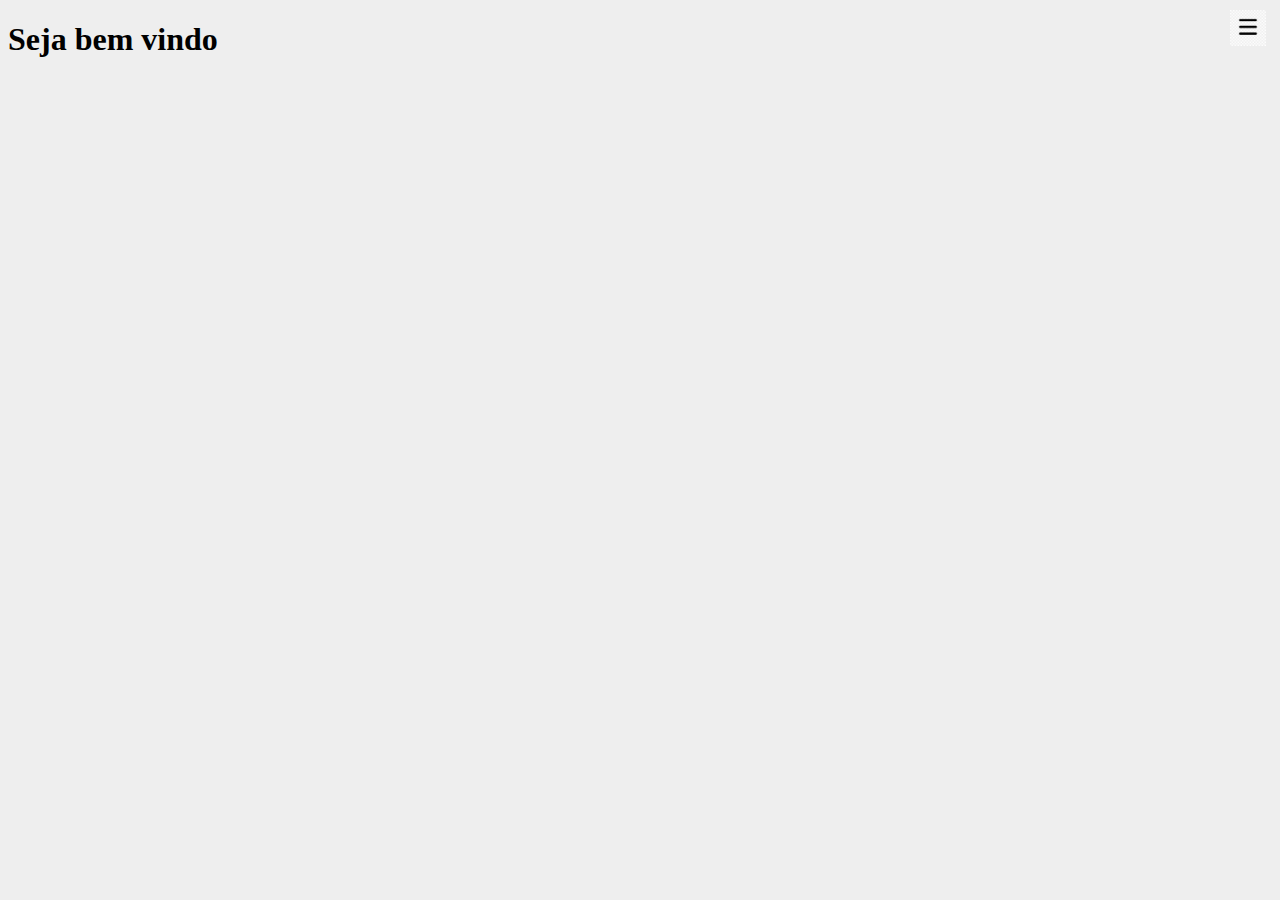
==== Modulo 2A/index.html @ 3d475346 "Alterando a estrutura de pastas do projeto" ====
<!DOCTYPE html>
<html lang="en">
  <head>
    <meta charset="UTF-8" />
    <meta name="viewport" content="width=device-width, initial-scale=1.0" />
    <link rel="stylesheet" href="style.css" />
    <title>Document</title>
  </head>
  <body>
    <h1 id="titulo">Seja bem vindo</h1>

    <aside>
      <div class="menu-opener" onclick="menuToogle()">
        <img src="menu.png" width="36" />
      </div>
      <div id="menu-area" class="menu-opened">
        <ul>
          <li>Home</li>
          <li>Sobre</li>
          <li>Contato</li>
        </ul>
      </div>
    </aside>

    <!--
    <div id="telefone">
        999999999999
    </div>

    <button onclick="mostrarTelefone(this)">Mostrar telefone</button>


    
    <button onclick="azul()">Azul</button>
    <button onclick="vermelho()">Vermelho</button>
    <button onclick="verde()">Verde</button>
    -->
    <!--<input onkeydown="digitou(event)" type="text" name="usuario" id="campo" value="NOME DO USUARIO">-->

    <!--<button onclick="this.innerHTML='clicou'">Clique em mim</button>-->

    <script src="script.js"></script>
  </body>
</html>
---- Modulo 2A/style.css ----
body {
  background-color: #eeeeee;
}
/*
input[tyoe="text"] {
  padding: 10px;
  font-size: 14px;
}

.azul {
  background-color: #0000ff;
  color: #fff;
}

.vermelho {
  background-color: #ff0000;
  color: #fff;
}

.verde {
  background-color: #00ff00;
  color: #000;
}

#telefone {
  display: none;
}
*/

aside {
  position: fixed;
  height: 100vh;
  top: 0;
  right: 0;
  z-index: 999;
  display: flex;
}

.menu-opener {
  width: 40px;
  height: 40px;
  cursor: pointer;
  margin-top: 10px;
  margin-right: 10px;
}

#menu-area {
  width: 0px;
  height: 100vh;
  background-color: #ccc;
  overflow-x: hidden;
  overflow-y: auto;
  transition: all ease 0.5s;
}

#menu-area ul,
#menu-area li {
  padding: 0;
  list-style: none;
}

#menu-area li {
  display: block;
  padding: 10px;
  color: #555;
  cursor: pointer;
}

#menu-area li:hover {
  background-color: #ddd;
}

/*
Usado com a função que altera a classe
.menu-opened {
  width: 200px !important;
}*/
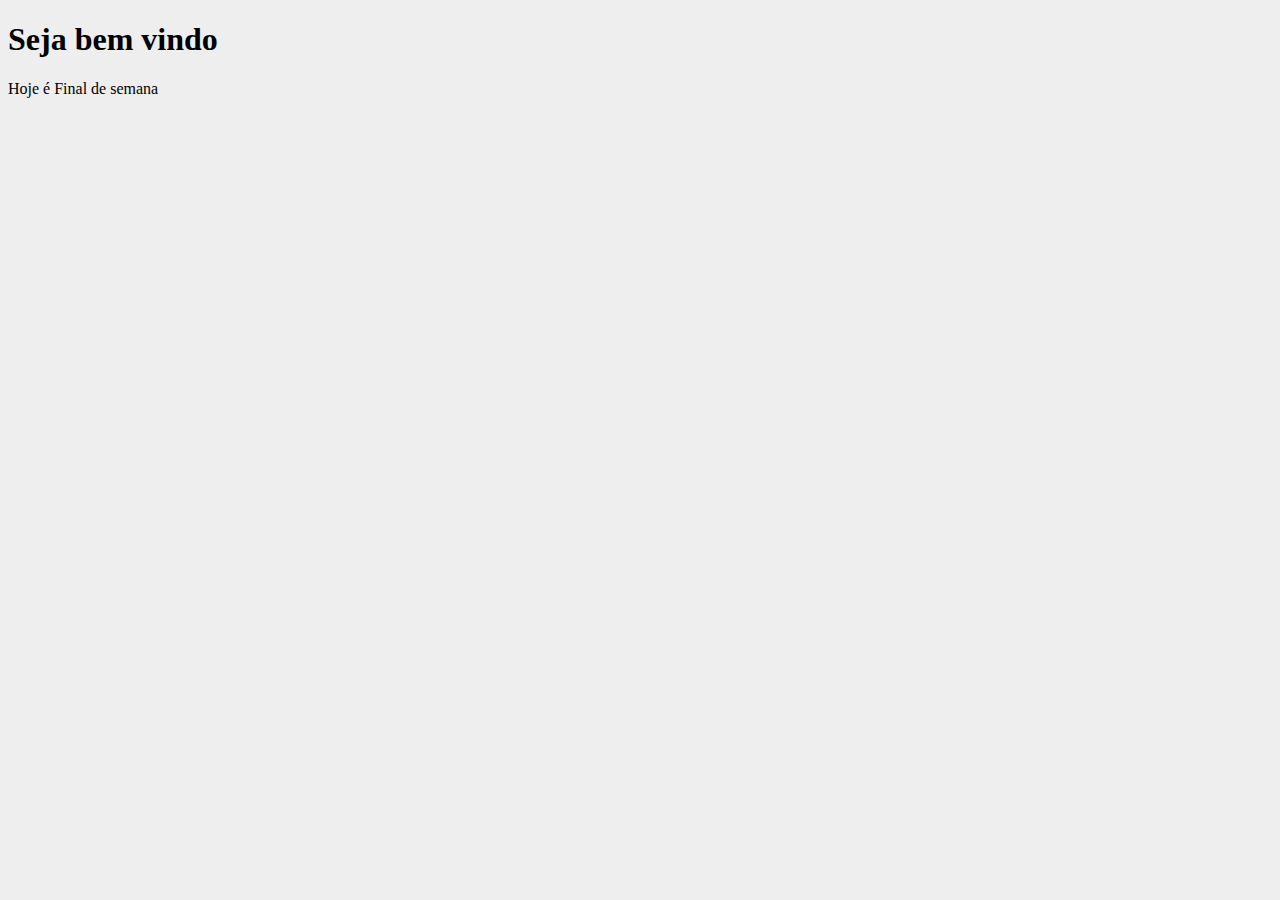
==== commit 245d3afd: "Usando o switch case" ====
--- a/Modulo 2A/index.html
+++ b/Modulo 2A/index.html
@@ -9,35 +9,7 @@
   <body>
     <h1 id="titulo">Seja bem vindo</h1>
 
-    <aside>
-      <div class="menu-opener" onclick="menuToogle()">
-        <img src="menu.png" width="36" />
-      </div>
-      <div id="menu-area" class="menu-opened">
-        <ul>
-          <li>Home</li>
-          <li>Sobre</li>
-          <li>Contato</li>
-        </ul>
-      </div>
-    </aside>
-
-    <!--
-    <div id="telefone">
-        999999999999
-    </div>
-
-    <button onclick="mostrarTelefone(this)">Mostrar telefone</button>
-
-
-    
-    <button onclick="azul()">Azul</button>
-    <button onclick="vermelho()">Vermelho</button>
-    <button onclick="verde()">Verde</button>
-    -->
-    <!--<input onkeydown="digitou(event)" type="text" name="usuario" id="campo" value="NOME DO USUARIO">-->
-
-    <!--<button onclick="this.innerHTML='clicou'">Clique em mim</button>-->
+    <div id="dia"></div>
 
     <script src="script.js"></script>
   </body>
--- a/Modulo 2A/style.css
+++ b/Modulo 2A/style.css
@@ -1,77 +1,3 @@
 body {
   background-color: #eeeeee;
 }
-/*
-input[tyoe="text"] {
-  padding: 10px;
-  font-size: 14px;
-}
-
-.azul {
-  background-color: #0000ff;
-  color: #fff;
-}
-
-.vermelho {
-  background-color: #ff0000;
-  color: #fff;
-}
-
-.verde {
-  background-color: #00ff00;
-  color: #000;
-}
-
-#telefone {
-  display: none;
-}
-*/
-
-aside {
-  position: fixed;
-  height: 100vh;
-  top: 0;
-  right: 0;
-  z-index: 999;
-  display: flex;
-}
-
-.menu-opener {
-  width: 40px;
-  height: 40px;
-  cursor: pointer;
-  margin-top: 10px;
-  margin-right: 10px;
-}
-
-#menu-area {
-  width: 0px;
-  height: 100vh;
-  background-color: #ccc;
-  overflow-x: hidden;
-  overflow-y: auto;
-  transition: all ease 0.5s;
-}
-
-#menu-area ul,
-#menu-area li {
-  padding: 0;
-  list-style: none;
-}
-
-#menu-area li {
-  display: block;
-  padding: 10px;
-  color: #555;
-  cursor: pointer;
-}
-
-#menu-area li:hover {
-  background-color: #ddd;
-}
-
-/*
-Usado com a função que altera a classe
-.menu-opened {
-  width: 200px !important;
-}*/
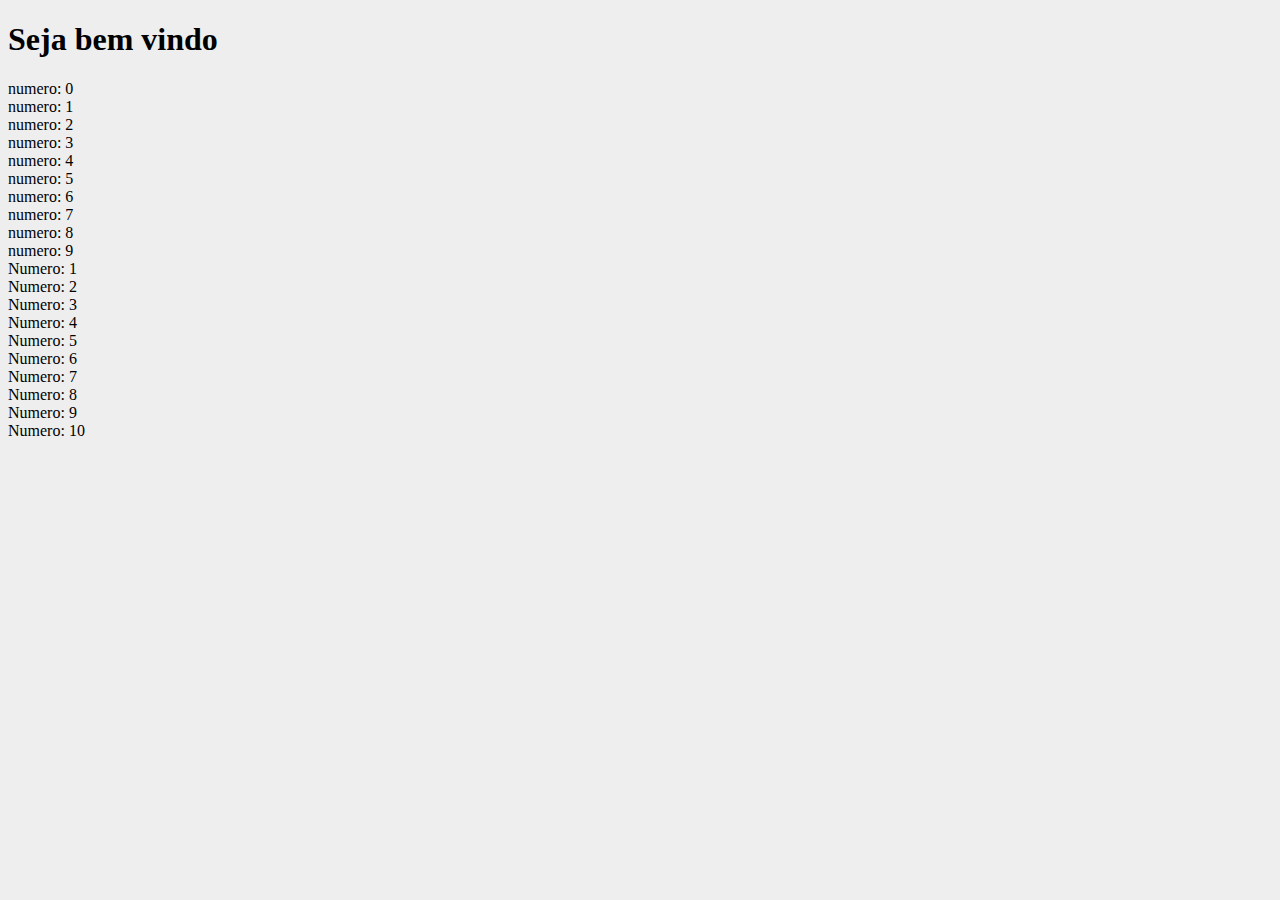
==== commit bb2b2d7e: "Testando for e while" ====
--- a/Modulo 2A/index.html
+++ b/Modulo 2A/index.html
@@ -9,7 +9,7 @@
   <body>
     <h1 id="titulo">Seja bem vindo</h1>
 
-    <div id="dia"></div>
+    <div id="demo"></div>
 
     <script src="script.js"></script>
   </body>
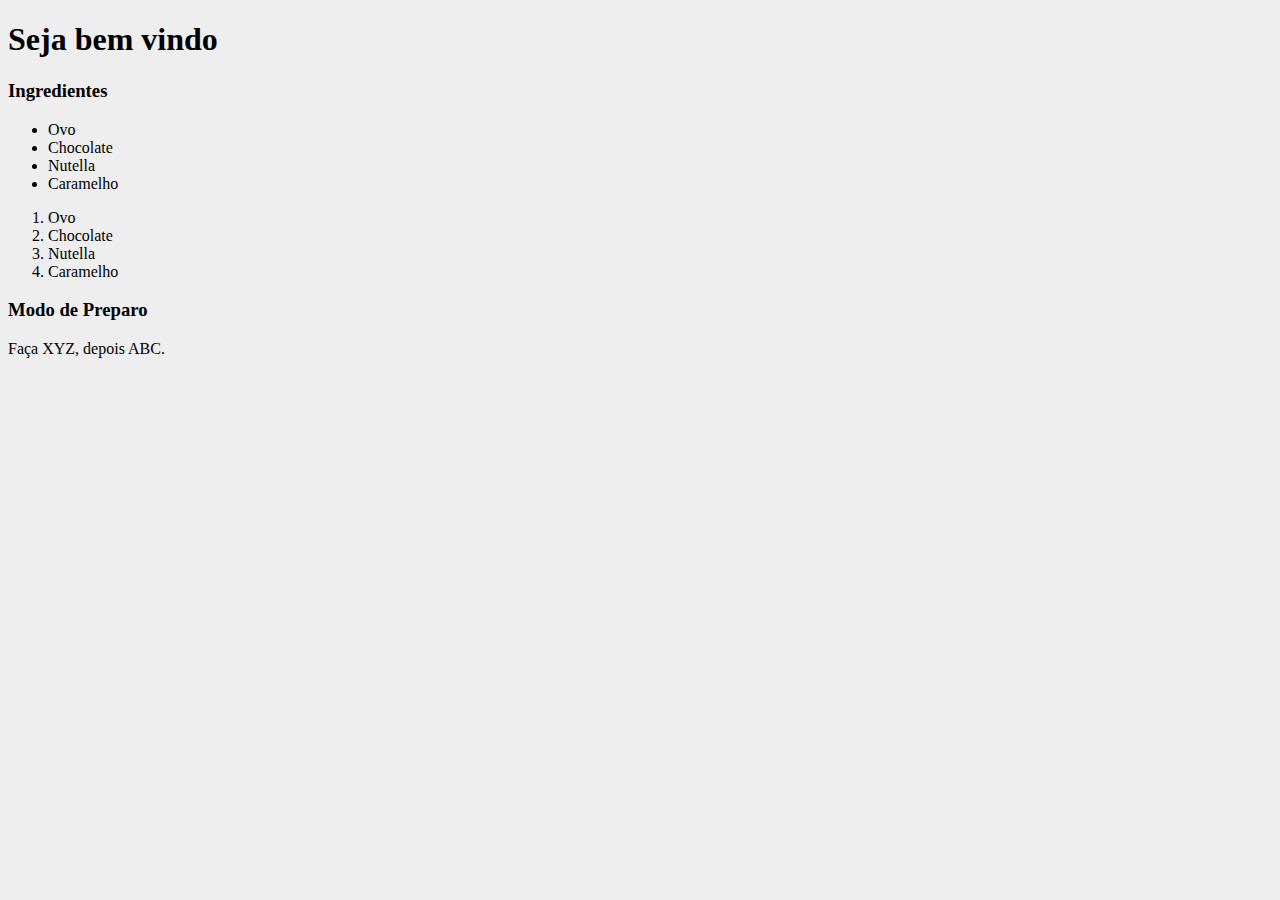
==== commit c054dda9: "usando querySelector" ====
--- a/Modulo 2A/index.html
+++ b/Modulo 2A/index.html
@@ -9,7 +9,22 @@
   <body>
     <h1 id="titulo">Seja bem vindo</h1>
 
-    <div id="demo"></div>
+    <h3 class="subtitulo">Ingredientes</h3>
+    <ul class="lista">
+      <li>Ovo</li>
+      <li>Chocolate</li>
+      <li>Nutella</li>
+      <li>Caramelho</li>
+    </ul>
+    <ol class="lista">
+      <li>Ovo</li>
+      <li>Chocolate</li>
+      <li>Nutella</li>
+      <li>Caramelho</li>
+    </ol>
+
+    <h3 class="subtitulo">Modo de Preparo</h3>
+    <p>Faça XYZ, depois ABC.</p>
 
     <script src="script.js"></script>
   </body>
